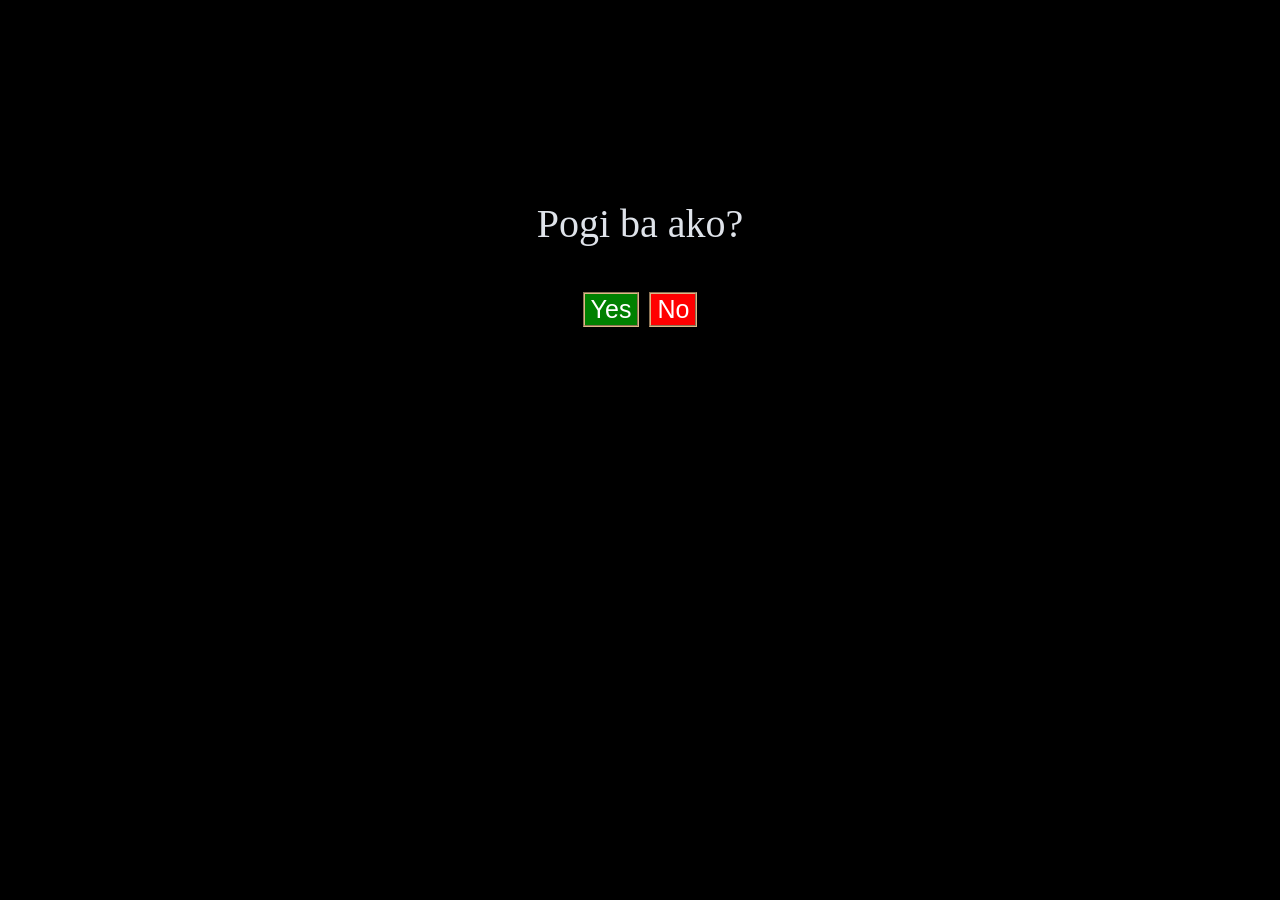
==== index.html @ 6afff326 "Rename fproj.html to index.html" ====
<!DOCTYPE html>
<html lang="en">
<head>
    <meta charset="UTF-8">
    <meta http-equiv="X-UA-Compatible" content="IE=edge">
    <meta name="viewport" content="width=device-width, initial-scale=1.0">
    <title>First project</title>
    <link rel="stylesheet" href="fproj.css">
    <script src="/fproj.js"></script>
</head>
<body style="background: black;">
    <div class="wrapper">
        <div class="container">
            <p id="question">Pogi ba ako?</p>
            </div>
            <div class="flex-parent jc-center">
            <button class="btn" id="yes">Yes</button>
            <button class="btn" id="no">No</button>
        </div>
    </div>
</body>
<script>
    const noBtn = document.getElementById('no');
    const yesBtn = document.getElementById('yes');
    const ques = document.getElementById('question');
    noBtn.addEventListener("click", ()=>{
        let rand = Math.floor(Math.random() * (-30 - 30) + 1);
        let rand2 = Math.floor(Math.random() * (-30 - 30) + 1);
        noBtn.style.transform = "translate(" +rand+"px," +rand2+"px)" ;
    });    
    yesBtn.addEventListener("click", ()=>{
        ques.innerHTML ="hehehe alam ko naman yon no need to point it out";
    })
</script>
</html>
---- fproj.css ----
P{
    color: rgb(223, 227, 234);
    text-align: center;
    margin-top: 200px;
    font-size: 40px;
}
#yes{
    background-color: green;
}
#no{
    background-color: red;
}
.flex-parent{
    display: flex;
}
.jc-center{
    justify-content: center;
}
button.marginright{
    margin-right: 20px;
}
.btn{
    border-style: groove; 
    font-size: 25px; 
    color: white; 
    border-top-color: burlywood;
    border-bottom-color: burlywood; 
    border-left-color: burlywood; 
    border-right-color: burlywood;
     margin: 5px;
}
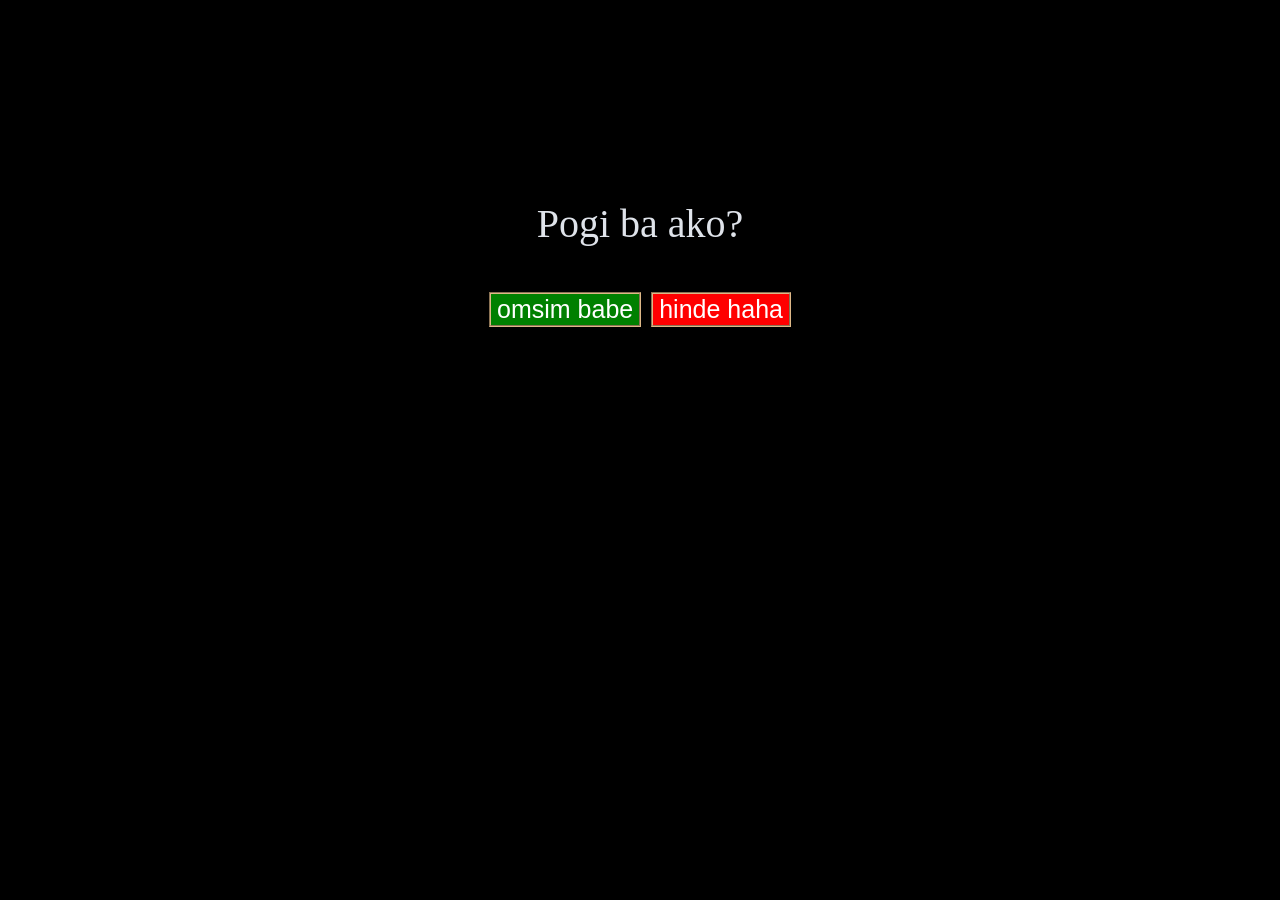
==== commit 3bc2ca04: "Update index.html" ====
--- a/index.html
+++ b/index.html
@@ -14,8 +14,8 @@
             <p id="question">Pogi ba ako?</p>
             </div>
             <div class="flex-parent jc-center">
-            <button class="btn" id="yes">Yes</button>
-            <button class="btn" id="no">No</button>
+            <button class="btn" id="yes">omsim babe</button>
+            <button class="btn" id="no">hinde haha</button>
         </div>
     </div>
 </body>
@@ -29,7 +29,7 @@
         noBtn.style.transform = "translate(" +rand+"px," +rand2+"px)" ;
     });    
     yesBtn.addEventListener("click", ()=>{
-        ques.innerHTML ="hehehe alam ko naman yon no need to point it out";
+        ques.innerHTML ="hehe no need to point out whats obvious";
     })
 </script>
 </html>
--- a/fproj.css
+++ b/fproj.css
@@ -28,4 +28,4 @@
     border-left-color: burlywood; 
     border-right-color: burlywood;
      margin: 5px;
-}+}
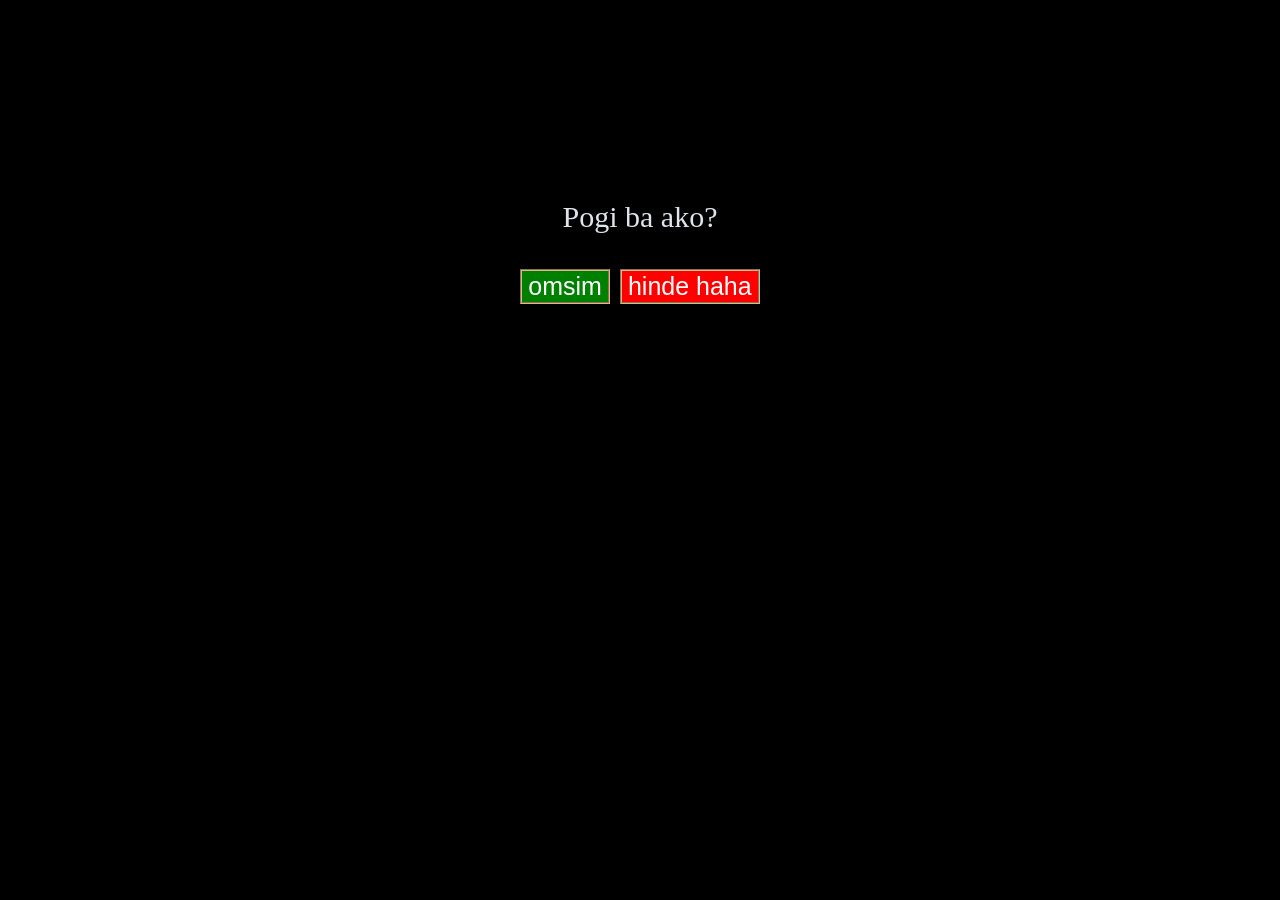
==== commit f2b0f5cf: "Update index.html" ====
--- a/index.html
+++ b/index.html
@@ -14,7 +14,7 @@
             <p id="question">Pogi ba ako?</p>
             </div>
             <div class="flex-parent jc-center">
-            <button class="btn" id="yes">omsim babe</button>
+            <button class="btn" id="yes">omsim</button>
             <button class="btn" id="no">hinde haha</button>
         </div>
     </div>
@@ -29,7 +29,7 @@
         noBtn.style.transform = "translate(" +rand+"px," +rand2+"px)" ;
     });    
     yesBtn.addEventListener("click", ()=>{
-        ques.innerHTML ="hehe no need to point out whats obvious";
+        ques.innerHTML ="hhehheheh pogi";
     })
 </script>
 </html>
--- a/fproj.css
+++ b/fproj.css
@@ -2,7 +2,7 @@
     color: rgb(223, 227, 234);
     text-align: center;
     margin-top: 200px;
-    font-size: 40px;
+    font-size: 30px;
 }
 #yes{
     background-color: green;
